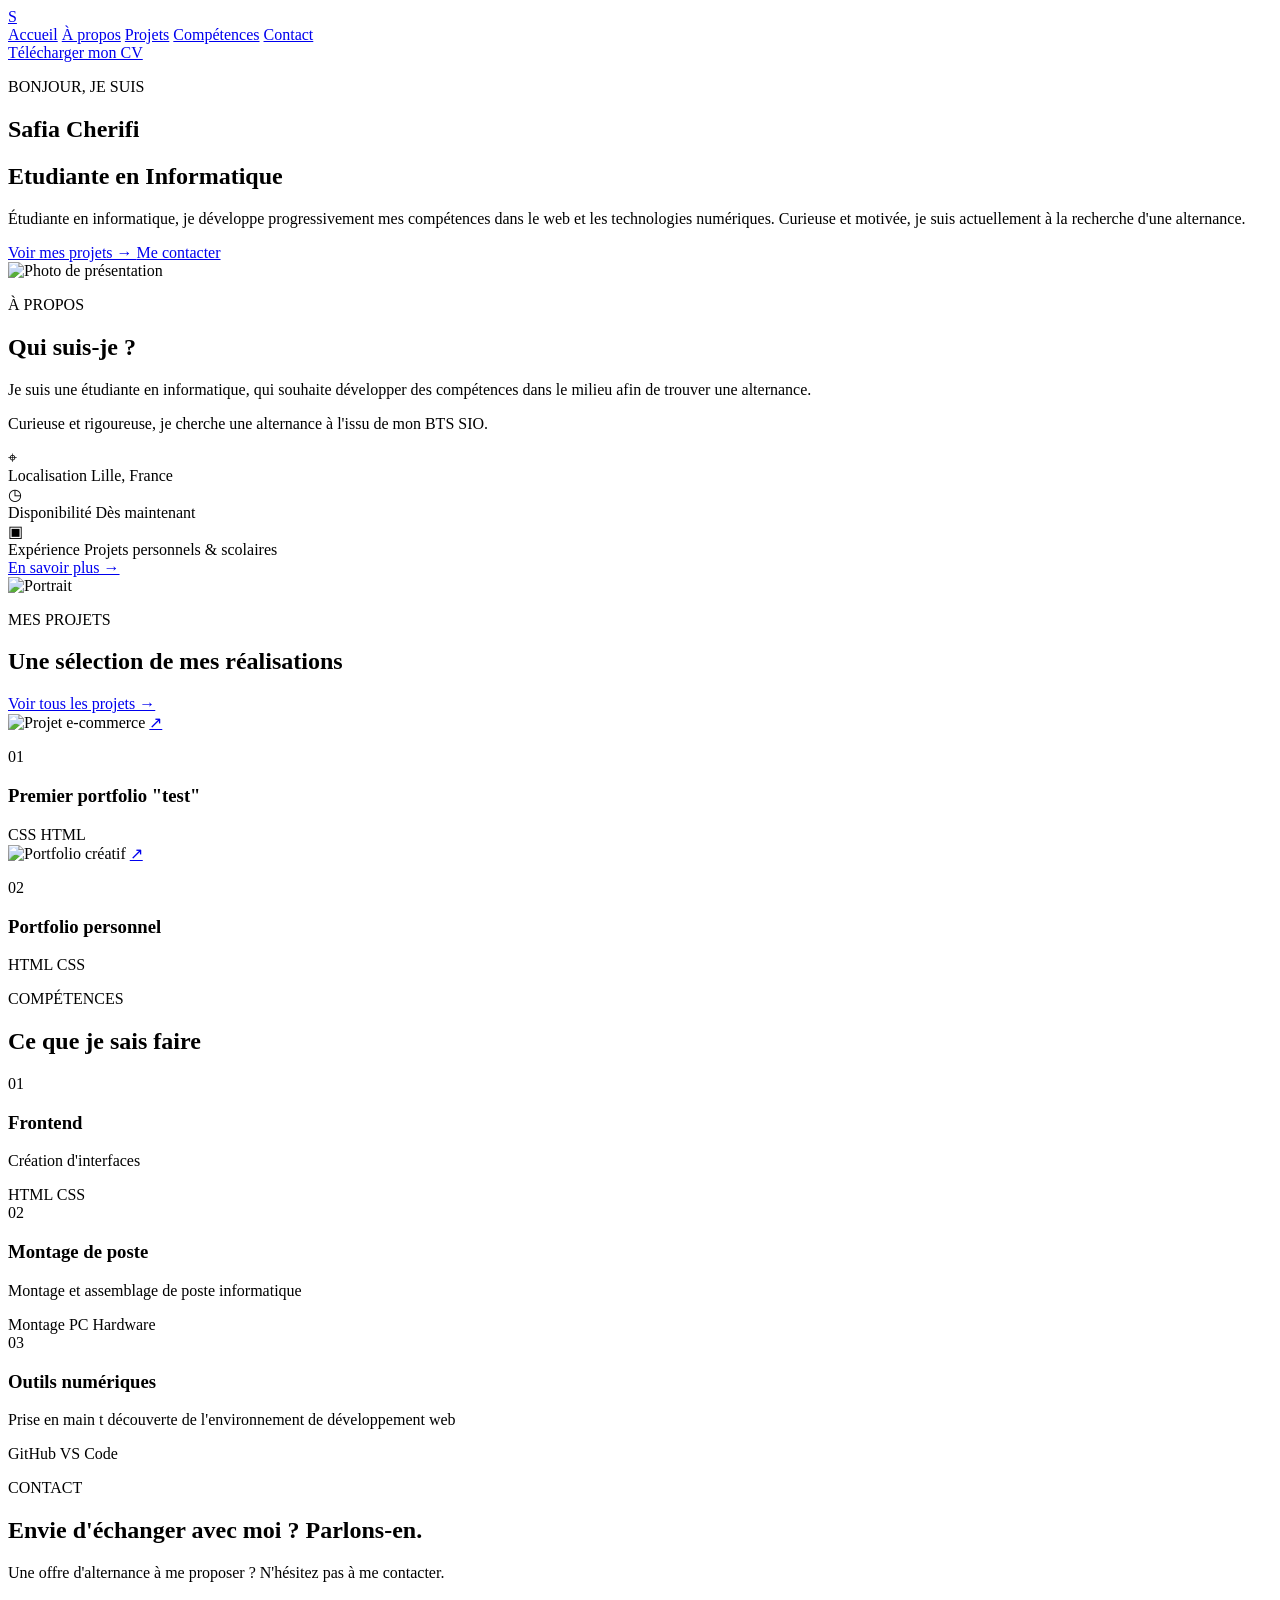
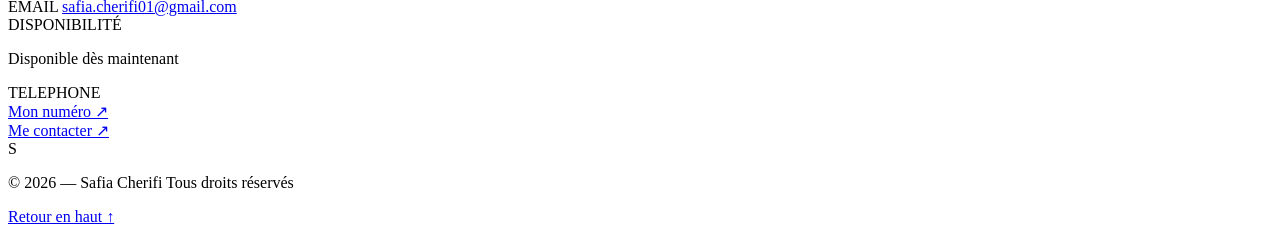
==== index (1).html @ d957ea9b "Add files via upload" ====
<!DOCTYPE html>
<html lang="fr">

<head>
    <meta charset="UTF-8">
    <meta name="viewport" content="width=device-width, initial-scale=1.0">

    <title>Mon Portfolio</title>

    <link rel="preconnect" href="https://fonts.googleapis.com">
<link rel="preconnect" href="https://fonts.gstatic.com" crossorigin>

<link
    href="https://fonts.googleapis.com/css2?family=DM+Serif+Display:ital@0;1&family=Inter:wght@300;400;500;600&display=swap"
    rel="stylesheet"
>

    <link rel="stylesheet" href="style.css">
</head>

<body>

    <header class="header">

        <a href="#" class="logo">S</a>

        <nav class="nav">

    <a href="#hero">Accueil</a>

    <a href="#about">À propos</a>

    <a href="#projects">Projets</a>

    <a href="#skills">Compétences</a>

    <a href="#contact">Contact</a>

</nav>

        <a
    href="documents/CV_Alternance.pdf.pdf"
    class="cv-button"
    download
>
    Télécharger mon CV
</a>
    </header>


    <main>

        <section class="hero" id="hero">

            <div class="hero-content">

                <p class="eyebrow">
                    BONJOUR, JE SUIS
                </p>

                <h1>
                    Safia Cherifi
                </h1>

                <h2>
                    Etudiante en Informatique
                </h2>

                <p class="hero-description">
                    Étudiante en informatique, je développe progressivement
            mes compétences dans le web et les technologies numériques.
            Curieuse et motivée, je suis actuellement à la recherche
            d'une alternance. 
                </p>

                <div class="hero-buttons">

                   <a href="#projects" class="button button-primary">
    Voir mes projets →
</a>

<a href="#contact" class="button button-secondary">
    Me contacter
</a>

                </div>

            </div>


            <div class="hero-image">

    <div class="shape shape-burgundy"></div>

    <div class="shape shape-green"></div>

    <div class="hero-photo">
        <img src="images/hero.jpg.jpg" alt="Photo de présentation">
    </div>

</div>

        </section>

        <section class="about" id="about">

    <div class="about-content">

        <p class="section-label">
            À PROPOS
        </p>

        <h2>
            Qui suis-je ?
        </h2>

        <p class="about-text">
            Je suis une étudiante en informatique,
            qui souhaite développer des compétences dans le milieu
            afin de trouver une alternance. 
        </p>

        <p class="about-text">
            Curieuse et rigoureuse, je cherche une alternance
            à l'issu de mon BTS SIO.
        </p>


        <div class="about-infos">

            <div class="info">

                <span class="info-icon">⌖</span>

                <div>
                    <span class="info-title">
                        Localisation
                    </span>

                    <span class="info-value">
                        Lille, France
                    </span>
                </div>

            </div>


            <div class="info">

                <span class="info-icon">◷</span>

                <div>
                    <span class="info-title">
                        Disponibilité
                    </span>

                    <span class="info-value">
                       Dès maintenant 
                    </span>
                </div>

            </div>


            <div class="info">

                <span class="info-icon">▣</span>

                <div>
                    <span class="info-title">
                        Expérience
                    </span>

                    <span class="info-value">
                        Projets personnels & scolaires
                    </span>
                </div>

            </div>

        </div>


        <a href="#" class="about-button">
            En savoir plus →
        </a>

    </div>


    <div class="about-image">

        <div class="about-image-decoration"></div>

        <img
            src="images/photo.jpg.jpg"
            alt="Portrait"
        >

        <span class="about-note">
            
        </span>

    </div>

</section>

<section class="projects" id="projects">

    <div class="projects-header">

        <div>

            <p class="section-label">
                MES PROJETS
            </p>

            <h2>
                Une sélection de mes réalisations
            </h2>

        </div>

        <a href="#" class="projects-link">
            Voir tous les projets →
        </a>

    </div>


    <div class="projects-grid">


        <!-- PROJET 1 -->

        <article class="project-card">

            <div class="project-image">

                <img
                    src="images/projet-01.jpg.png"
                    alt="Projet e-commerce"
                >

                <a href="https://safiacherifi.github.io/mon-portfolio/" class="project-arrow">
                    ↗
                </a>

            </div>

            <div class="project-info">

                <div>

                    <p class="project-number">
                        01
                    </p>

                    <h3>
                        Premier portfolio "test"
                    </h3>

                </div>

                <div class="project-tags">

                    <span>CSS</span>
                    <span>HTML</span>

                </div>

            </div>

        </article>


        <!-- PROJET 2 -->

        <article class="project-card">

            <div class="project-image">

                <img
                    src="images/projet-02.jpg.png"
                    alt="Portfolio créatif"
                >

                <a href="#" class="project-arrow">
                    ↗
                </a>

            </div>

            <div class="project-info">

                <div>

                    <p class="project-number">
                        02
                    </p>

                    <h3>
                        Portfolio personnel
                    </h3>

                </div>

                <div class="project-tags">

                    <span>HTML</span>
                    <span>CSS</span>

                </div>

            </div>

        </article>


    </div>

</section>

<section class="skills" id="skills">

    <div class="skills-header">

        <p class="section-label">
            COMPÉTENCES
        </p>

        <h2>
            Ce que je sais faire
        </h2>

        <p class="skills-intro">
            
        </p>

    </div>


    <div class="skills-list">


        <!-- COMPETENCE 1 -->

        <div class="skill">

            <div class="skill-number">
                01
            </div>

            <div class="skill-main">

                <h3>
                    Frontend
                </h3>

                <p>
                    Création d'interfaces
                </p>

            </div>

            <div class="skill-tags">

                <span>HTML</span>
                <span>CSS</span>

            </div>

        </div>


        <!-- COMPETENCE 2 -->

        <div class="skill">

            <div class="skill-number">
                02
            </div>

            <div class="skill-main">

                <h3>
                    Montage de poste
                </h3>

                <p>
                    Montage et assemblage de poste informatique
                </p>

            </div>

            <div class="skill-tags">

                <span>Montage PC</span>
                <span>Hardware</span>

            </div>

        </div>



        <!-- COMPETENCE 3 -->

        <div class="skill">

            <div class="skill-number">
                03
            </div>

            <div class="skill-main">

                <h3>
                    Outils numériques
                </h3>

                <p>
                    Prise en main t découverte de l'environnement de développement web
                </p>

            </div>

            <div class="skill-tags">

                <span>GitHub</span>
                <span>VS Code</span>

            </div>

        </div>

    </div>

</section>

<section class="contact" id="contact">

    <div class="contact-header">

        <p class="section-label">
            CONTACT
        </p>

        <h2>
            Envie d'échanger avec moi ?
            <span>Parlons-en.</span>
        </h2>

        <p class="contact-intro">
            Une offre d'alternance à me proposer ?
            N'hésitez pas à me contacter.
        </p>

    </div>


    <div class="contact-content">

        <div class="contact-info">

            <div class="contact-item">

                <span class="contact-label">
                    EMAIL
                </span>

                <a href="mailto:safia.cherifi01@gmail.com">
                    safia.cherifi01@gmail.com
                </a>

            </div>


            <div class="contact-item">

                <span class="contact-label">
                    DISPONIBILITÉ
                </span>

                <p>
                    Disponible dès maintenant
                </p>

            </div>


            <div class="contact-item">

                <span class="contact-label">
                    TELEPHONE
                </span>

                <div class="contact-socials">

                    <a href="tel:+33695836881"> 
                        Mon numéro ↗
                    </a>

                </div>

            </div>

        </div>


        <a
            href="mailto:safia.cherifi01@gmail.com"
            class="contact-button"
        >
            Me contacter
            <span>↗</span>
        </a>

    </div>

</section>

    </main>

    <footer class="footer">

    <div class="footer-logo">
        S
    </div>

    <p>
        © 2026 — Safia Cherifi Tous droits réservés
    </p>

    <a href="#">
        Retour en haut ↑
    </a>

</footer>
</body>

</html>
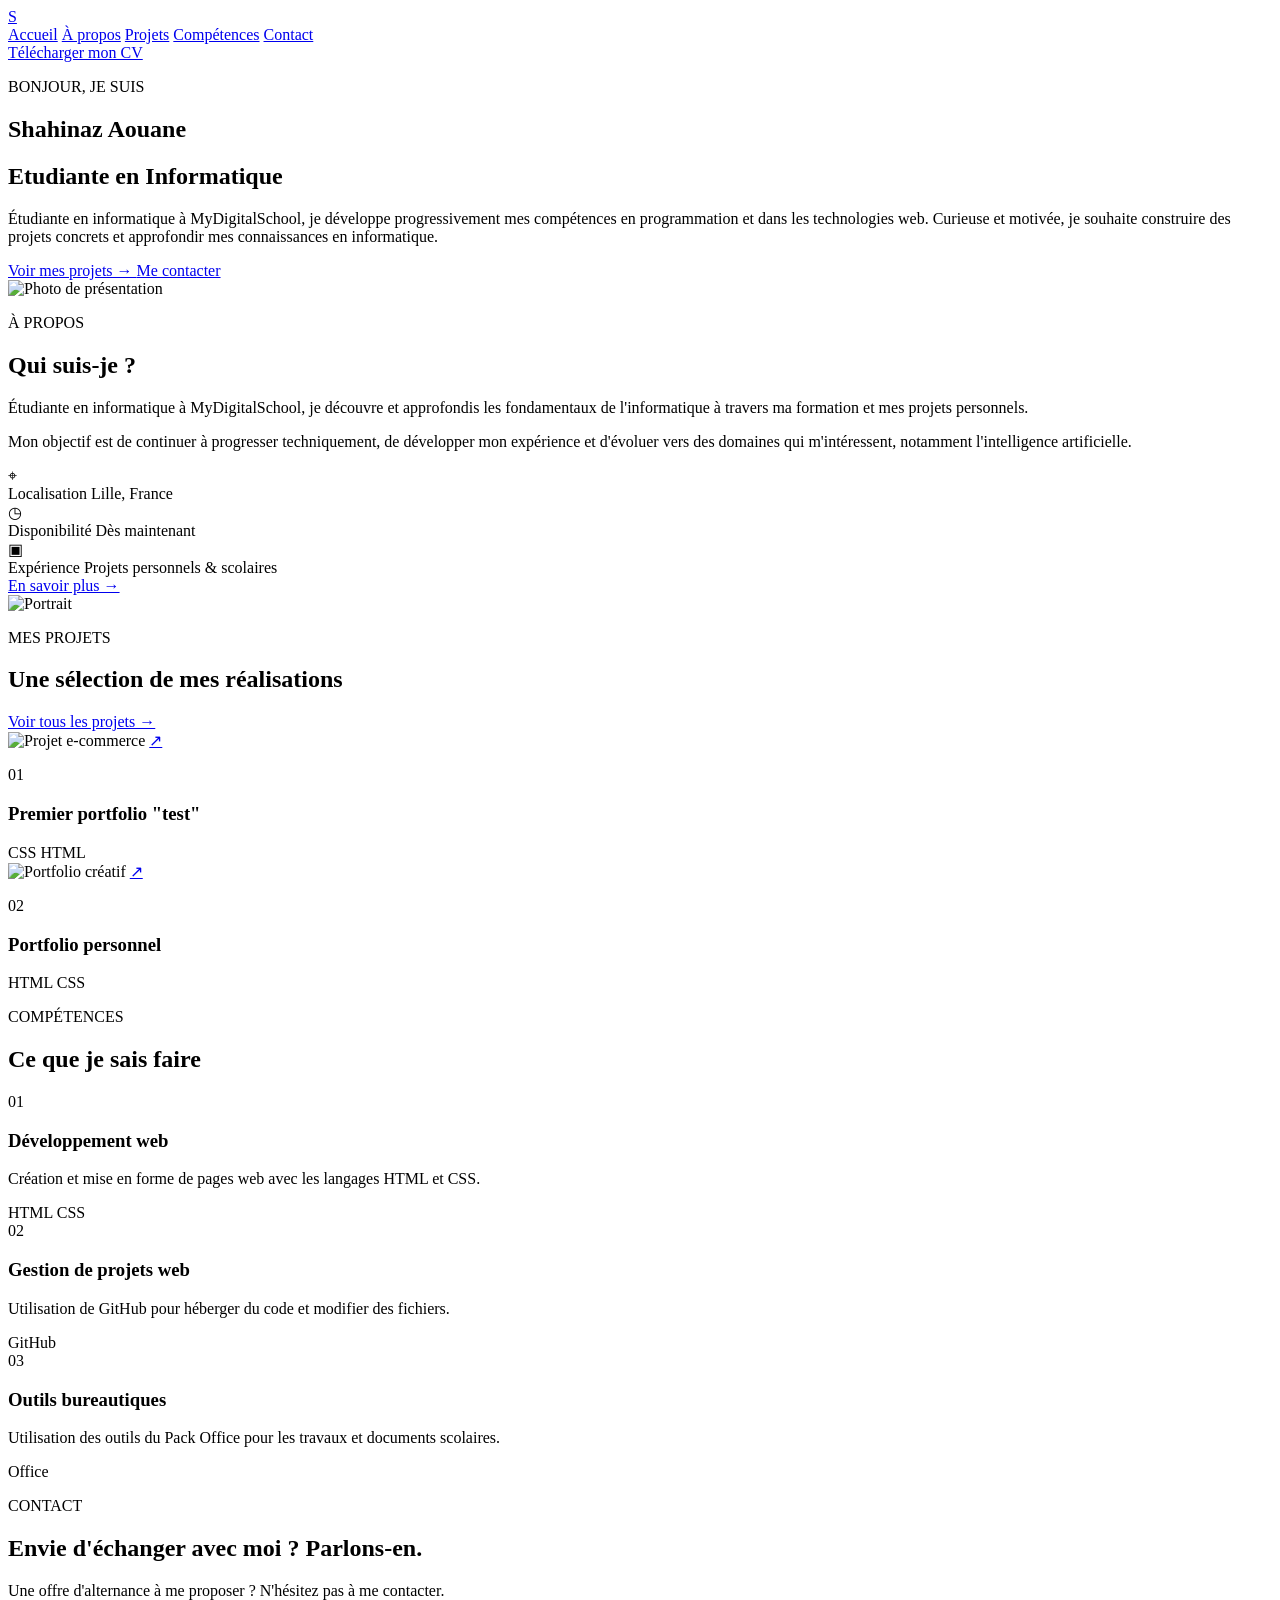
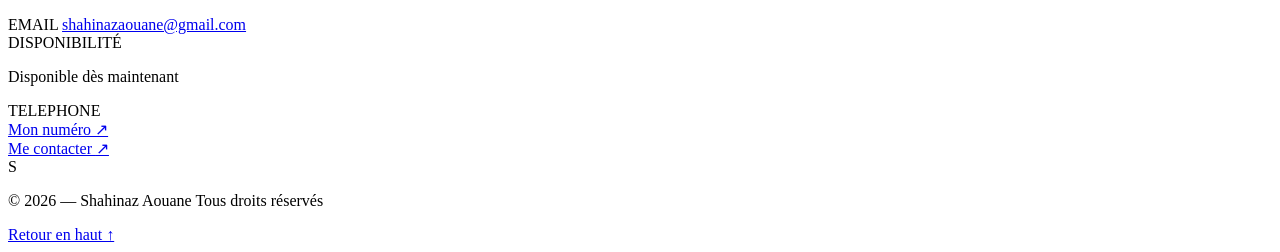
==== commit 2848cfc2: "Update portfolio details and author information" ====
--- a/index (1).html
+++ b/index (1).html
@@ -59,7 +59,7 @@
                 </p>
 
                 <h1>
-                    Safia Cherifi
+                    Shahinaz Aouane
                 </h1>
 
                 <h2>
@@ -67,10 +67,12 @@
                 </h2>
 
                 <p class="hero-description">
-                    Étudiante en informatique, je développe progressivement
-            mes compétences dans le web et les technologies numériques.
-            Curieuse et motivée, je suis actuellement à la recherche
-            d'une alternance. 
+                    Étudiante en informatique à MyDigitalSchool,
+    je développe progressivement mes compétences
+    en programmation et dans les technologies web.
+    Curieuse et motivée, je souhaite construire
+    des projets concrets et approfondir mes
+    connaissances en informatique.
                 </p>
 
                 <div class="hero-buttons">
@@ -115,14 +117,18 @@
         </h2>
 
         <p class="about-text">
-            Je suis une étudiante en informatique,
-            qui souhaite développer des compétences dans le milieu
-            afin de trouver une alternance. 
+          Étudiante en informatique à MyDigitalSchool,
+    je découvre et approfondis les fondamentaux
+    de l'informatique à travers ma formation
+    et mes projets personnels.
         </p>
 
         <p class="about-text">
-            Curieuse et rigoureuse, je cherche une alternance
-            à l'issu de mon BTS SIO.
+            Mon objectif est de continuer à progresser
+    techniquement, de développer mon expérience
+    et d'évoluer vers des domaines qui
+    m'intéressent, notamment l'intelligence
+    artificielle.
         </p>
 
 
@@ -342,98 +348,59 @@
 
     <div class="skills-list">
 
-
-        <!-- COMPETENCE 1 -->
-
-        <div class="skill">
-
-            <div class="skill-number">
-                01
-            </div>
-
-            <div class="skill-main">
-
-                <h3>
-                    Frontend
-                </h3>
-
-                <p>
-                    Création d'interfaces
-                </p>
-
-            </div>
-
-            <div class="skill-tags">
-
-                <span>HTML</span>
-                <span>CSS</span>
-
-            </div>
-
-        </div>
-
-
-        <!-- COMPETENCE 2 -->
-
-        <div class="skill">
-
-            <div class="skill-number">
-                02
-            </div>
-
-            <div class="skill-main">
-
-                <h3>
-                    Montage de poste
-                </h3>
-
-                <p>
-                    Montage et assemblage de poste informatique
-                </p>
-
-            </div>
-
-            <div class="skill-tags">
-
-                <span>Montage PC</span>
-                <span>Hardware</span>
-
-            </div>
-
-        </div>
-
-
-
-        <!-- COMPETENCE 3 -->
-
-        <div class="skill">
-
-            <div class="skill-number">
-                03
-            </div>
-
-            <div class="skill-main">
-
-                <h3>
-                    Outils numériques
-                </h3>
-
-                <p>
-                    Prise en main t découverte de l'environnement de développement web
-                </p>
-
-            </div>
-
-            <div class="skill-tags">
-
-                <span>GitHub</span>
-                <span>VS Code</span>
-
-            </div>
-
-        </div>
-
-    </div>
+    <!-- COMPETENCE 1 -->
+    <div class="skill">
+        <div class="skill-number">01</div>
+
+        <div class="skill-main">
+            <h3>Développement web</h3>
+            <p>
+                Création et mise en forme de pages web
+                avec les langages HTML et CSS.
+            </p>
+        </div>
+
+        <div class="skill-tags">
+            <span>HTML</span>
+            <span>CSS</span>
+        </div>
+    </div>
+
+    <!-- COMPETENCE 2 -->
+    <div class="skill">
+        <div class="skill-number">02</div>
+
+        <div class="skill-main">
+            <h3>Gestion de projets web</h3>
+            <p>
+                Utilisation de GitHub pour héberger
+                du code et modifier des fichiers.
+            </p>
+        </div>
+
+        <div class="skill-tags">
+            <span>GitHub</span>
+        </div>
+    </div>
+
+    <!-- COMPETENCE 3 -->
+    <div class="skill">
+        <div class="skill-number">03</div>
+
+        <div class="skill-main">
+            <h3>Outils bureautiques</h3>
+            <p>
+                Utilisation des outils du Pack Office
+                pour les travaux et documents scolaires.
+            </p>
+        </div>
+
+        <div class="skill-tags">
+            <span>Office</span>
+        </div>
+    </div>
+
+</div>
 
 </section>
 
@@ -468,8 +435,8 @@
                     EMAIL
                 </span>
 
-                <a href="mailto:safia.cherifi01@gmail.com">
-                    safia.cherifi01@gmail.com
+                <a href="shahinazaouane@gmail.com">
+                    shahinazaouane@gmail.com
                 </a>
 
             </div>
@@ -496,7 +463,7 @@
 
                 <div class="contact-socials">
 
-                    <a href="tel:+33695836881"> 
+                    <a href="tel:+33771557501"> 
                         Mon numéro ↗
                     </a>
 
@@ -508,7 +475,7 @@
 
 
         <a
-            href="mailto:safia.cherifi01@gmail.com"
+            href="mailto: shahinazaouane@gmail.com"
             class="contact-button"
         >
             Me contacter
@@ -528,7 +495,7 @@
     </div>
 
     <p>
-        © 2026 — Safia Cherifi Tous droits réservés
+        © 2026 — Shahinaz Aouane Tous droits réservés
     </p>
 
     <a href="#">
@@ -538,4 +505,4 @@
 </footer>
 </body>
 
-</html>+</html>
